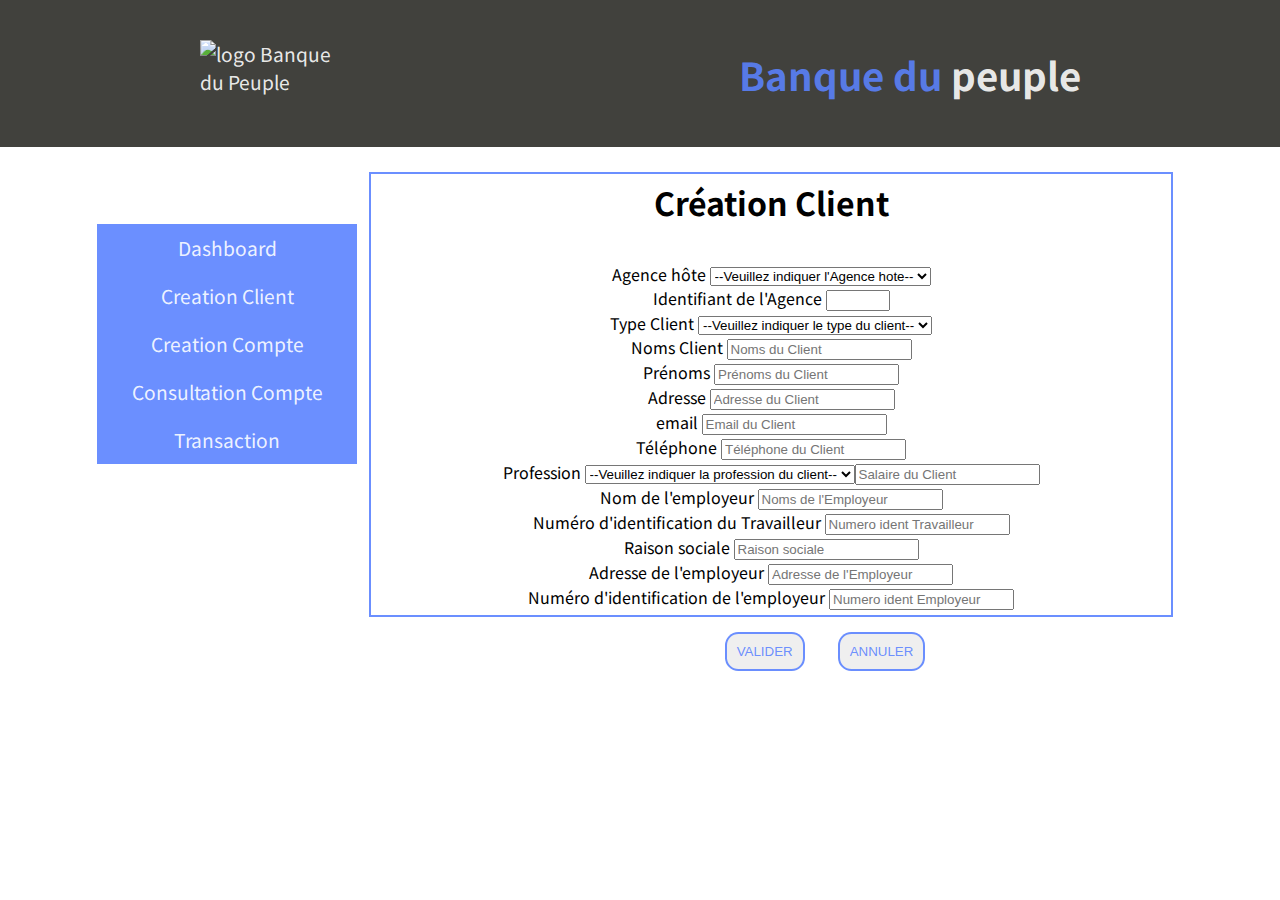
==== creaclt.html @ bff7bf02 "first html css js commit" ====
<!DOCTYPE html>
<html lang="en">
<head>

    <meta charset="UTF-8"/>
    <meta name="viewport" content="width=device-width, initial-scale=1.0"/>
    <link rel="stylesheet" href="creaclt.css"/>
    <link href="https://fonts.googleapis.com/css2?family=Noto+Sans+JP&display=swap" rel="stylesheet"/>
    <title>Creation Client</title>
    <meta name="description" content="Interface client Banque du Peuple"/>
    <meta name="keywords" content="Interface, client, banque du Peuple"/>
    <meta name="author" content="Marie Perle"/>
    
</head>
<body>
</head>

<body>
<!-----------------header contiendra logo + titre------>

    <header>
                
        <h1><span>Banque du</span> peuple</h1>
        <img src="image/logo2-bp.jpg" alt="logo Banque du Peuple">
    
    </header>
    
    <main>
        <!-----------------contiendra le ide barre et le contenu principal------>

        <!-----------------aside contiendra le dashboard en side barre gauche------>

        <aside >
        
            <ul class="main-nav">
                <li><a href="index.html">Dashboard</a></li>
                <li><a href="creaclt.html">Creation Client</a></li>
                <li><a href="creacompte.html">Creation Compte</a></li>
                <li><a href="#">Consultation Compte</a></li>
                <li><a href="#">Transaction</a></li>
            </ul>
            
        </aside>

    <!----
<!-Le formulaire pour le login et mot de passe n'est pas utile dans ce cas. On sait que le Responsable de compte a déjà fait son login lors de l'ouverture de sa machine. Répéter le login alourdira le process
    <div class="authentification"></div>
            
    <form action="authentifier">
        <h2> Authentification </h2>
        
        <label for="login">Saisir votre login</label>
            <input type="text" id="login" name="login" placeholder = "Login" required>
        <label for="password">Saisir votre mot de passe</label>
            <input type="text" id="password" name="password" placeholder = "Mot de passe" required>
        <input type="submit" value = "Validez">
        
    </form>

</div> -->



<!--Tout nouvel enregistrement de client commence par le renseignement de l'Agence hote du client, mais ce numero est rempi d'avance donc on le montre en disabled--> 


        <div class="creerClt">
                
            <form action="nouveauClient">
                <h2> Création Client </h2>
        
                <label for="regAgence">Agence hôte</label>

                <select name="agence" id="regAgence">
                    <option value="">--Veuillez indiquer l'Agence hote--</option>
                        <option value="agence1">agence1</option>
                        <option value="agence2">agence2</option>
                        <option value="agence3">agence3</option>
                        <option value="agence4">agence4</option>
                </select><br/>

                <label for="numeroAgence">Identifiant de l'Agence</label>

                    <input type="number" id="numeroAgence" name="numeroAgence" min="1" max="100"><br/> <!--value="mp-dk-001" disabled>-->
        
        
    
        <!--identifier le type de client simple, salarié ou moral--> 

        
                        
                <label for="Clt">Type Client</label>

                    <select name="client" id="clt">
                        
                        <option value="">--Veuillez indiquer le type du client--</option>
                        <option value="client1">Client physique</option>
                        <option value="client3">Client moral</option>
                
                    </select><br/>


    <!--remplir les informations du client--> 

                <label for="nomsClt">Noms Client</label>
                    <input type="text" id="nomsClt" name="nomsClt" placeholder = "Noms du Client" required><br/>
                <label for="prenoms">Prénoms</label>
                    <input type="text" id="prenoms" name="prenoms" placeholder = "Prénoms du Client" required></body><br/>
                <label for="adresse">Adresse</label>
                    <input type="text" id="adresse" name="adresse" placeholder = "Adresse du Client" required><br/>
                <label for="email">email</label>
                    <input type="text" id="email" name="email" placeholder = "Email du Client"><br/>
                <label for="phone">Téléphone</label>
                    <input type="text" id="phone" name="phone" placeholder = "Téléphone du Client" required><br/>
            
        <!--s'enquerir si client salarié, si oui, remplir l'information de l'employeur -->    
                <label for="profession">Profession</label>
                    <select name="profession" id="profession">
                        <option value="">--Veuillez indiquer la profession du client--</option>
                        <option value="profession1">none</option>
                        <option value="profession2">salarié</option>
                        <br/>
                <label for="salaire">Salaire</label>
                    <input type="text" id="salaire" name = "salaire" placeholder = "Salaire du Client"><br/>
                <label for="nomsEmployeur">Nom de l'employeur</label>
                    <input type="text" id="nomsEmployeur" name="nomsEmployeur" placeholder = "Noms de l'Employeur" default=null><br/> 
                <label for="numIdTravail">Numéro d'identification du Travailleur</label>
                    <input type="text" id="numIdTravail" name="numIdTravail" placeholder = "Numero ident Travailleur" default=null><br/>    
                
        <!--s'enquerir si client salarié, si oui, remplir l'information de l'employeur -->
                <label for="raisonSo">Raison sociale</label>
                    <input type="text" id="raisonSo" name="raisonSo" placeholder = "Raison sociale" ><br/>
                <label for="adresseEmploi">Adresse de l'employeur</label>
                    <input type="text" id="adresseEmploi" name="adresseEmploi" placeholder = "Adresse de l'Employeur" ><br/>
                <label for="numIdEmployeur">Numéro d'identification de l'employeur</label>
                    <input type="text" id="numIdEmployeur" name="numIdEmployeur" placeholder = "Numero ident Employeur" ><br/>

            </form>
            
        </div>

    <!--une fois le fichier client créé, on peut créer le compte du Client--

        <div class="creerCompte">
            
            <form action="nouveauCompte">
        
                <h2> Création nouveau Compte Client</h2>
        
                <label for="typeCompte">Indiquer le type de Compte</label>

                <select name="typeCompte" id="typeCompte">
                    <option value="">--Veuillez indiquer le type de compte--</option>
                        <option value="compte1">Compte Epargne</option>
                        <option value="compte2">Compte Xeweel</option>
                        <option value="compte3">Compte Courant</option>
                        <option value="compte4">Compte Bloqué</option>
                </select><br/>
                
                <label for="numeroAgence">Indiquer l'identifiant de l'Agence (1-100)</label><br/>

                    <input type="number" id="numeroAgence" name="numeroAgence" min="1" max="100"><br>
                <label for="numCompte">Numéro de Compte</label>
                    <input type="text" id="numCompte" name="numCompte" required ><br>
                <label for="cle">Numéro Clé RIB</label>
                    <input type="text" id="cle" name="cle" required ><br>--   
                                                
                
                <label for="fraisOuv">Indiquer le taux du frais d'ouverture (0-5)</label>

                    <input type="number" id="fraisOuv" name="fraisOuv" required min="0" max="5">

                <label for="remun">Indiquer le taux de la rémunération (0-5)</label>

                    <input type="number" id="remun" name="remun" required min="0" max="5">

                <label for="agios">Indiquer le taux de l'agios (0-5)</label>

                    <input type="number" id="agios" name="agios" required min="0" max="5">

                <label for="etatCompte">Indiquer l'etat du Compte</label>

                    <select name="etatCompte" id="etatCompte">
                        <option value="">--Veuillez indiquer l'état du compte--</option>
                            <option value="etatcompte1">Compte Actif</option>
                            <option value="etatcompte2">Compte Fermé</option>
                            <option value="etatcompte3">Compte Gelé</option>
                            <option value="etatcompte4">Compte Bloqué temporaire</option>
                            <option value="etatcompte5">Compte Archivé</option>                
                            <option value="etatcompte6">Compte Supprimé</option>
                    </select><br>  
                    
                <label for="dateOuv">Date d'ouverture du compte</label><br/>
                    <input type="date" id="dateOuv" name="dateOuv" required><br/>
                <label for="dateFerm">Date de fermeture definitive du compte</label><br/>
                    <input type="date" id="dateFerm" name="dateFerm" ><br/>
                <label for="dateTempo">Date de fermeture temporaire du compte</label><br/>                   
                    <input type="date" name="dateTempo"><br/>
                <label for="dateReOuv">Date de Réouverture du compte</label><br/>
                    <input type="date" name="dateReOuv"><br/>

        </form>
                
        </div>-->
    </main>


    <footer>
        <input class = boutton type="submit" value="VALIDER">
        <input class = boutton type="submit" value="ANNULER">

    </footer>


</body>
</html>

</body>
</html>
---- creaclt.css ----
body{
    margin: 0;
    font-family: 'Noto Sans JP', sans-serif;
    background-color: rgb(255, 255, 255, 0.9);
    }
    
    header{
    background-color: rgb(44, 44, 40, 0.9) ;
    color : rgb(255, 255, 255, 0.9);
    font-size: 1.2em;
    padding: 20px 5px;
    background-position: center center;
    display: flex;
    justify-content : space-around;
    
    }
    
    header h1 span{
    color : rgb(91, 131, 255, 0.9)
    
    }
    header h1{
        order: 1;
          }
    
    header img{
        width: 150px;
        padding-top: 20px;
    }
    
    main{
        display:flex;
        padding : 40px;
        box-sizing: border-box;
        text-align: center;
        margin : 5px;
    }

    
    main aside{
        justify-content: flex-start;
        font-size: 1.2em;
        margin : 2px;
        width: 300px;
        padding : 10px;
        
    }
    
    main aside ul li{
        text-decoration: none;
        list-style: none;
        justify-content: center;
        color : rgb(255, 255, 255, 0.9);
        background-color: rgb(91, 131, 255, 0.9);
        padding: 10px 5px;
        text-align: center;
            
    }
    
    main aside ul li a{
        text-decoration: none;
        list-style: none;
        color : rgb(255, 255, 255, 0.9);
           
        
    }

    .creerClt{
        justify-content: flex-end;
        width: 800px;
        float : right;
        border: 2px solid rgb(91, 131, 255, 0.9);
        padding : 5px 0;
        margin-top: -20px;
        
    }

    .creerClt h2{
        font-size: 2em;
        margin-top : 0;
        padding-bottom: 10px;
    }

    footer{
        text-align: center;
        background-color: rgb(255, 255, 255, 0.9);
        font-size: 0.8em;
        margin: 0 0 0 400px;
        margin-top : -30px;
    }

    footer .boutton{
        margin-right : 30px;
        color:rgb(91, 131, 255, 0.9);
        border: 2px solid rgb(91, 131, 255, 0.9); 
        border-radius: 1em;
        padding : 10px;
    


    }
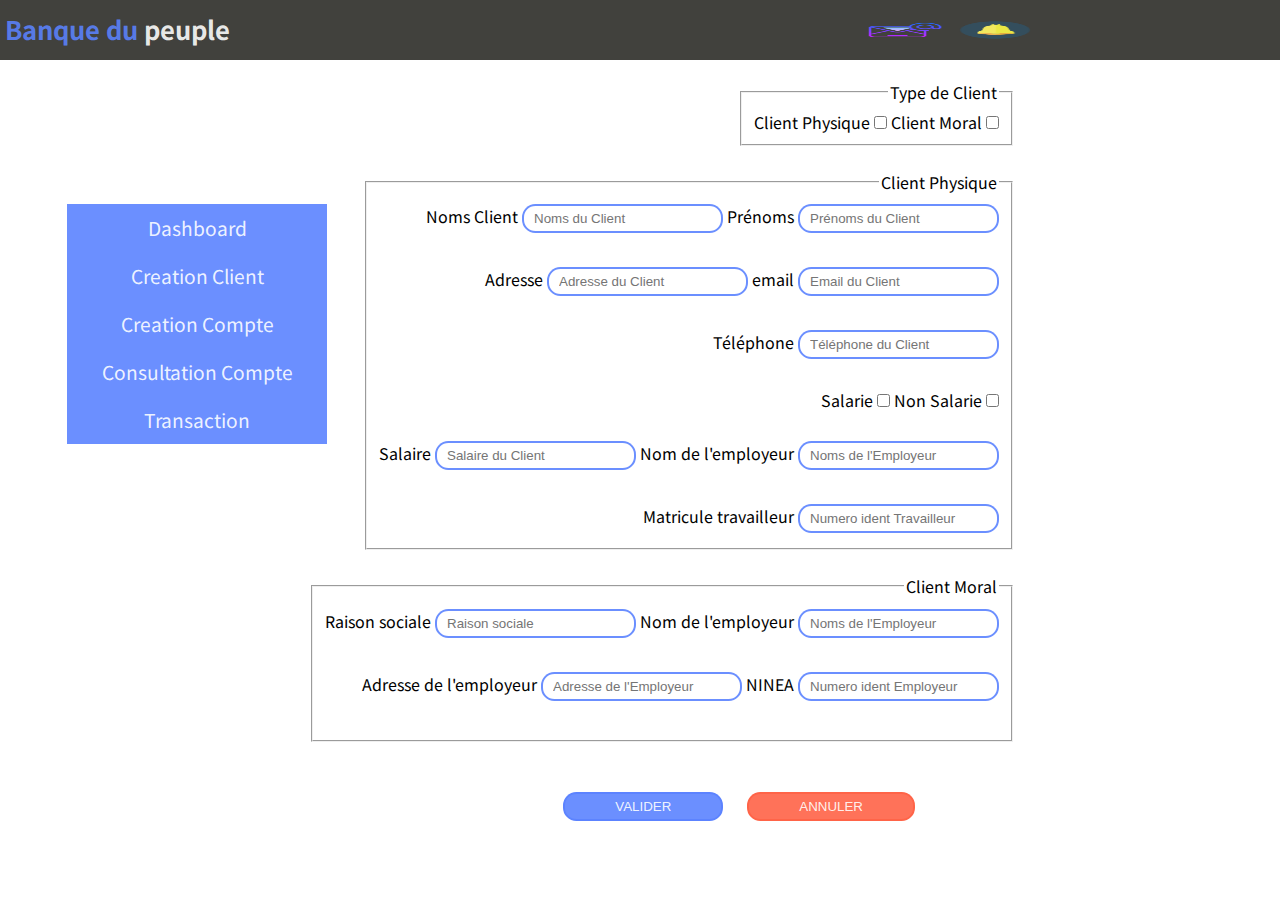
==== commit dbed8080: "javascript fix" ====
--- a/creaclt.html
+++ b/creaclt.html
@@ -21,7 +21,8 @@
     <header>
                 
         <h1><span>Banque du</span> peuple</h1>
-        <img src="image/logo2-bp.jpg" alt="logo Banque du Peuple">
+        <img src="image/cloche.png" alt="logo Banque du Peuple"class="img1">
+        <img src="image/envelope_maket.png" alt="logo Banque du Peuple" class="img2">
     
     </header>
     
@@ -42,176 +43,128 @@
             
         </aside>
 
-    <!----
-<!-Le formulaire pour le login et mot de passe n'est pas utile dans ce cas. On sait que le Responsable de compte a déjà fait son login lors de l'ouverture de sa machine. Répéter le login alourdira le process
-    <div class="authentification"></div>
+    
+<!--client physique séparé de client moral--> 
+
+        <section class="Client">
+                
+            <form id="creacltForm" onsubmit="return cltvalidate()" >
+                
+                <!--pour dejà client aller direct à type de compte--->    
+                <!--<fieldset>
+                        <label for="client">Client</label>
+                        
+                            <select name="client" id="clientclient">
+                                <option value="">-------- Client----------</option>
+                                <option value="client1">Nouveau client</option>
+                                <option value="client2">Déjà Client </option>
+
+                            </select>
+                    </fieldset>-->
             
-    <form action="authentifier">
-        <h2> Authentification </h2>
-        
-        <label for="login">Saisir votre login</label>
-            <input type="text" id="login" name="login" placeholder = "Login" required>
-        <label for="password">Saisir votre mot de passe</label>
-            <input type="text" id="password" name="password" placeholder = "Mot de passe" required>
-        <input type="submit" value = "Validez">
-        
-    </form>
+               
+                <!--checkbox pour choisir de montrer ou cacher client moral-->                                
+                <div>    
+                <fieldset>
+                        <legend >Type de Client </legend>
+                        <!--<label for="Clt">Type Client</label>-->
+                        
+                        <label for="cltPhy">Client Physique</label>
+                            <input type="checkbox" id="cltPhy" name="cltPhy" value="Phy" onclick="showHideMoral()"/>
+                        <label for="typeMoral">Client Moral</label>
+                            <input type="checkbox" id="typeMoral" name="typeMoral" value="Mo" />
+                    
+                    </fieldset><br></br>
+                </div>
+                <!--remplir les informations du client physique--> 
+    
+    
+                    <fieldset id="creacltPhy">
+                        <legend>Client Physique</legend>
+                            
+                            
+                        <label for="nomsClt">Noms Client</label>
+                            <input type="text" id="nomsClt" name="nomsClt" required placeholder = "Noms du Client" pattern="[a-zA-Z0-9]+" minlength="4" maxlength="20">
+                        <label for="prenoms">Prénoms</label>
+                            <input type="text" id="prenoms" name="prenoms" required placeholder = "Prénoms du Client"pattern="[a-zA-Z0-9]+" minlength="4" maxlength="20"><br><br/>
+                        <label for="adresse">Adresse</label>
+                            <input type="text" id="adresse" name="adresse" required placeholder = "Adresse du Client" pattern="[a-zA-Z0-9]+" />
+                        <label for="email">email</label>
+                            <input type="email" id="email" name="email" placeholder = "Email du Client"/><br><br/>
+                        <label for="phone">Téléphone</label>
+                            <input type="tel" id="phone" name="phone" required  placeholder = "Téléphone du Client"/><br><br/>
+                    
+                    
+                
+                    <!--s'enquerir si client salarié, si non, cacher l'information de l'employeur par onclick -->    
+                    <div>    
+                        <label for="profession1">Salarie</label>
+                            <input type="checkbox" id="salarie" name="salarie" >
+                        <label for="profession2">Non Salarie</label>
+                            <input type="checkbox" id="nonsalarie" name="nonsalarie" value="yes" onclick="showHideSalaire()" ><br></br>
+                    </div>
 
-</div> -->
+                                              
+                            
+                    <div id="cltsalarie">
+                                <label for="salaire">Salaire</label>
+                                    <input type="text" id="salaire" name = "salaire" placeholder = "Salaire du Client" default = null>
+                            
+                                <label for="nomsEmployeur">Nom de l'employeur</label>
+                                    <input type="text" id="nomsEmployeur" name="nomsEmployeur" placeholder = "Noms de l'Employeur"/><br><br/>
 
+                            
+                                <label for="numIdTravail">Matricule travailleur</label>
+                                    <input type="text" id="numIdTravail" name="numIdTravail" placeholder = "Numero ident Travailleur"/><br/>
+                    
+                    </div>
 
+                    </fieldset><br></br>
 
-<!--Tout nouvel enregistrement de client commence par le renseignement de l'Agence hote du client, mais ce numero est rempi d'avance donc on le montre en disabled--> 
+             
+            
+            
+                <!----Formlaire pour client moral caché par le checkbox type client-->
+                    
+            
+            
+                    <fieldset id="creacltMoral">
+                        
+                        <legend >Client Moral</legend>
+                        
+                        
+                            <label for="raisonSo">Raison sociale</label>
+                                <input type="text" id="raisonSo" name="raisonSo" required placeholder = "Raison sociale" />
 
+                            <label for="nomsEmployeur">Nom de l'employeur</label>
+                                <input type="text" id="nomsEmployeur" name="nomsEmployeur" required placeholder = "Noms de l'Employeur" pattern="[a-zA-Z0-9]+" minlength="4" maxlength="20"/><br><br/>
+                            <label for="adresseEmploi">Adresse de l'employeur</label>
+                                <input type="text" id="adresseEmploi" name="adresseEmploi" required placeholder = "Adresse de l'Employeur" pattern="[a-zA-Z0-9]+" minlength="4" maxlength="20"/>
 
-        <div class="creerClt">
-                
-            <form action="nouveauClient">
-                <h2> Création Client </h2>
-        
-                <label for="regAgence">Agence hôte</label>
+                            <label for="numIdEmployeur">NINEA</label>
+                                <input type="text" id="numIdEmployeur" name="numIdEmployeur" required placeholder = "Numero ident Employeur"/><br><br/>
+                    
+                    </fieldset>    
 
-                <select name="agence" id="regAgence">
-                    <option value="">--Veuillez indiquer l'Agence hote--</option>
-                        <option value="agence1">agence1</option>
-                        <option value="agence2">agence2</option>
-                        <option value="agence3">agence3</option>
-                        <option value="agence4">agence4</option>
-                </select><br/>
-
-                <label for="numeroAgence">Identifiant de l'Agence</label>
-
-                    <input type="number" id="numeroAgence" name="numeroAgence" min="1" max="100"><br/> <!--value="mp-dk-001" disabled>-->
-        
-        
-    
-        <!--identifier le type de client simple, salarié ou moral--> 
-
-        
-                        
-                <label for="Clt">Type Client</label>
-
-                    <select name="client" id="clt">
-                        
-                        <option value="">--Veuillez indiquer le type du client--</option>
-                        <option value="client1">Client physique</option>
-                        <option value="client3">Client moral</option>
-                
-                    </select><br/>
-
-
-    <!--remplir les informations du client--> 
-
-                <label for="nomsClt">Noms Client</label>
-                    <input type="text" id="nomsClt" name="nomsClt" placeholder = "Noms du Client" required><br/>
-                <label for="prenoms">Prénoms</label>
-                    <input type="text" id="prenoms" name="prenoms" placeholder = "Prénoms du Client" required></body><br/>
-                <label for="adresse">Adresse</label>
-                    <input type="text" id="adresse" name="adresse" placeholder = "Adresse du Client" required><br/>
-                <label for="email">email</label>
-                    <input type="text" id="email" name="email" placeholder = "Email du Client"><br/>
-                <label for="phone">Téléphone</label>
-                    <input type="text" id="phone" name="phone" placeholder = "Téléphone du Client" required><br/>
+                    <div>
+                        <button type="submit" class = "bouttonV">VALIDER</button >
+                        <button type="reset" class = "bouttonA">ANNULER</button>   
             
-        <!--s'enquerir si client salarié, si oui, remplir l'information de l'employeur -->    
-                <label for="profession">Profession</label>
-                    <select name="profession" id="profession">
-                        <option value="">--Veuillez indiquer la profession du client--</option>
-                        <option value="profession1">none</option>
-                        <option value="profession2">salarié</option>
-                        <br/>
-                <label for="salaire">Salaire</label>
-                    <input type="text" id="salaire" name = "salaire" placeholder = "Salaire du Client"><br/>
-                <label for="nomsEmployeur">Nom de l'employeur</label>
-                    <input type="text" id="nomsEmployeur" name="nomsEmployeur" placeholder = "Noms de l'Employeur" default=null><br/> 
-                <label for="numIdTravail">Numéro d'identification du Travailleur</label>
-                    <input type="text" id="numIdTravail" name="numIdTravail" placeholder = "Numero ident Travailleur" default=null><br/>    
-                
-        <!--s'enquerir si client salarié, si oui, remplir l'information de l'employeur -->
-                <label for="raisonSo">Raison sociale</label>
-                    <input type="text" id="raisonSo" name="raisonSo" placeholder = "Raison sociale" ><br/>
-                <label for="adresseEmploi">Adresse de l'employeur</label>
-                    <input type="text" id="adresseEmploi" name="adresseEmploi" placeholder = "Adresse de l'Employeur" ><br/>
-                <label for="numIdEmployeur">Numéro d'identification de l'employeur</label>
-                    <input type="text" id="numIdEmployeur" name="numIdEmployeur" placeholder = "Numero ident Employeur" ><br/>
+                    </div>
 
             </form>
             
-        </div>
+            </section>
+            
+           
 
-    <!--une fois le fichier client créé, on peut créer le compte du Client--
-
-        <div class="creerCompte">
             
-            <form action="nouveauCompte">
         
-                <h2> Création nouveau Compte Client</h2>
-        
-                <label for="typeCompte">Indiquer le type de Compte</label>
-
-                <select name="typeCompte" id="typeCompte">
-                    <option value="">--Veuillez indiquer le type de compte--</option>
-                        <option value="compte1">Compte Epargne</option>
-                        <option value="compte2">Compte Xeweel</option>
-                        <option value="compte3">Compte Courant</option>
-                        <option value="compte4">Compte Bloqué</option>
-                </select><br/>
-                
-                <label for="numeroAgence">Indiquer l'identifiant de l'Agence (1-100)</label><br/>
-
-                    <input type="number" id="numeroAgence" name="numeroAgence" min="1" max="100"><br>
-                <label for="numCompte">Numéro de Compte</label>
-                    <input type="text" id="numCompte" name="numCompte" required ><br>
-                <label for="cle">Numéro Clé RIB</label>
-                    <input type="text" id="cle" name="cle" required ><br>--   
-                                                
-                
-                <label for="fraisOuv">Indiquer le taux du frais d'ouverture (0-5)</label>
-
-                    <input type="number" id="fraisOuv" name="fraisOuv" required min="0" max="5">
-
-                <label for="remun">Indiquer le taux de la rémunération (0-5)</label>
-
-                    <input type="number" id="remun" name="remun" required min="0" max="5">
-
-                <label for="agios">Indiquer le taux de l'agios (0-5)</label>
-
-                    <input type="number" id="agios" name="agios" required min="0" max="5">
-
-                <label for="etatCompte">Indiquer l'etat du Compte</label>
-
-                    <select name="etatCompte" id="etatCompte">
-                        <option value="">--Veuillez indiquer l'état du compte--</option>
-                            <option value="etatcompte1">Compte Actif</option>
-                            <option value="etatcompte2">Compte Fermé</option>
-                            <option value="etatcompte3">Compte Gelé</option>
-                            <option value="etatcompte4">Compte Bloqué temporaire</option>
-                            <option value="etatcompte5">Compte Archivé</option>                
-                            <option value="etatcompte6">Compte Supprimé</option>
-                    </select><br>  
-                    
-                <label for="dateOuv">Date d'ouverture du compte</label><br/>
-                    <input type="date" id="dateOuv" name="dateOuv" required><br/>
-                <label for="dateFerm">Date de fermeture definitive du compte</label><br/>
-                    <input type="date" id="dateFerm" name="dateFerm" ><br/>
-                <label for="dateTempo">Date de fermeture temporaire du compte</label><br/>                   
-                    <input type="date" name="dateTempo"><br/>
-                <label for="dateReOuv">Date de Réouverture du compte</label><br/>
-                    <input type="date" name="dateReOuv"><br/>
-
-        </form>
-                
-        </div>-->
     </main>
 
-
-    <footer>
-        <input class = boutton type="submit" value="VALIDER">
-        <input class = boutton type="submit" value="ANNULER">
-
-    </footer>
-
-
+    
+    <script src="creaclt.js"></script>
+    
 </body>
 </html>
 
--- a/creaclt.css
+++ b/creaclt.css
@@ -5,35 +5,48 @@
     }
     
     header{
-    background-color: rgb(44, 44, 40, 0.9) ;
-    color : rgb(255, 255, 255, 0.9);
-    font-size: 1.2em;
-    padding: 20px 5px;
-    background-position: center center;
-    display: flex;
-    justify-content : space-around;
-    
+        background-color: rgb(44, 44, 40, 0.9) ;
+        color : rgb(255, 255, 255, 0.9);
+        font-size: 0.8em;
+        padding: 20px 5px;
+        background-position: center center;
+        height: 20px;
+        display: flex;
+        
+        
+    }
+        
+    header h1 span{
+        color : rgb(91, 131, 255, 0.9)
+        
     }
     
-    header h1 span{
-    color : rgb(91, 131, 255, 0.9)
-    
+    header h1{
+        justify-content: flex-start;
+        width: 850px;
+        margin-top: -10px;
+     
     }
-    header h1{
-        order: 1;
-          }
-    
+        
     header img{
-        width: 150px;
-        padding-top: 20px;
+        justify-content: flex-end;
+        width: 80px;
+        padding-left: 10px;
     }
     
+    header .img1{
+        order: 1;
+
+    } 
+
     main{
+        width: 1000px;
         display:flex;
-        padding : 40px;
+        padding : 10px;
         box-sizing: border-box;
         text-align: center;
         margin : 5px;
+        position: relative;
     }
 
     
@@ -42,7 +55,9 @@
         font-size: 1.2em;
         margin : 2px;
         width: 300px;
+        margin-top: 100px;
         padding : 10px;
+       position: absolute;
         
     }
     
@@ -61,41 +76,72 @@
         text-decoration: none;
         list-style: none;
         color : rgb(255, 255, 255, 0.9);
-           
+         
+    }
+
+    main section form{
+        justify-content: flex-end;
+        width: 750px;
+        margin-left: 250px;
+        margin-right: 50px;
+        padding : 5px 0;
+        text-align: end;
+        
         
     }
 
-    .creerClt{
-        justify-content: flex-end;
-        width: 800px;
-        float : right;
-        border: 2px solid rgb(91, 131, 255, 0.9);
-        padding : 5px 0;
-        margin-top: -20px;
-        
-    }
+fieldset{
+display : inline ;
+text-align: right;
+padding-left: -50px;
 
-    .creerClt h2{
-        font-size: 2em;
-        margin-top : 0;
-        padding-bottom: 10px;
-    }
 
-    footer{
-        text-align: center;
-        background-color: rgb(255, 255, 255, 0.9);
-        font-size: 0.8em;
-        margin: 0 0 0 400px;
-        margin-top : -30px;
-    }
 
-    footer .boutton{
-        margin-right : 30px;
-        color:rgb(91, 131, 255, 0.9);
+}
+
+    main section form input{
         border: 2px solid rgb(91, 131, 255, 0.9); 
         border-radius: 1em;
-        padding : 10px;
-    
+        padding : 5px 10px;
+        margin : 5px 0;
+    }    
+
+    main section form select{
+        border: 2px solid rgb(91, 131, 255, 0.9); 
+        border-radius: 1em;
+        padding : 5px 50px;
+        margin : 5px 0;
+    }    
 
 
-    }+    .bouttonV{
+        margin-top: 50px;    
+        margin-right : 100px;
+        margin-left: -500px;
+        padding: 5px 50px;
+        color:rgb(255, 255, 255, 0.9);
+        border: 2px solid rgb(91, 131, 255, 0.9); 
+        background-color: rgb(91, 131, 255, 0.9); ; 
+        border-radius: 1em;
+        
+}    
+    
+.bouttonA{
+        margin-top : 50px;
+        margin-right: 100px;
+        margin-left: -80px;
+        padding : 5px 50px;
+        color:rgb(255,255,255, 0.9);
+        border: 2px solid rgb(255,99,71, 0.9);
+        background-color:rgb(255,99,71, 0.9) ;
+        border-radius: 1em;
+        
+        
+}
+
+
+/*#hide{
+        display: none; */
+
+}
+    